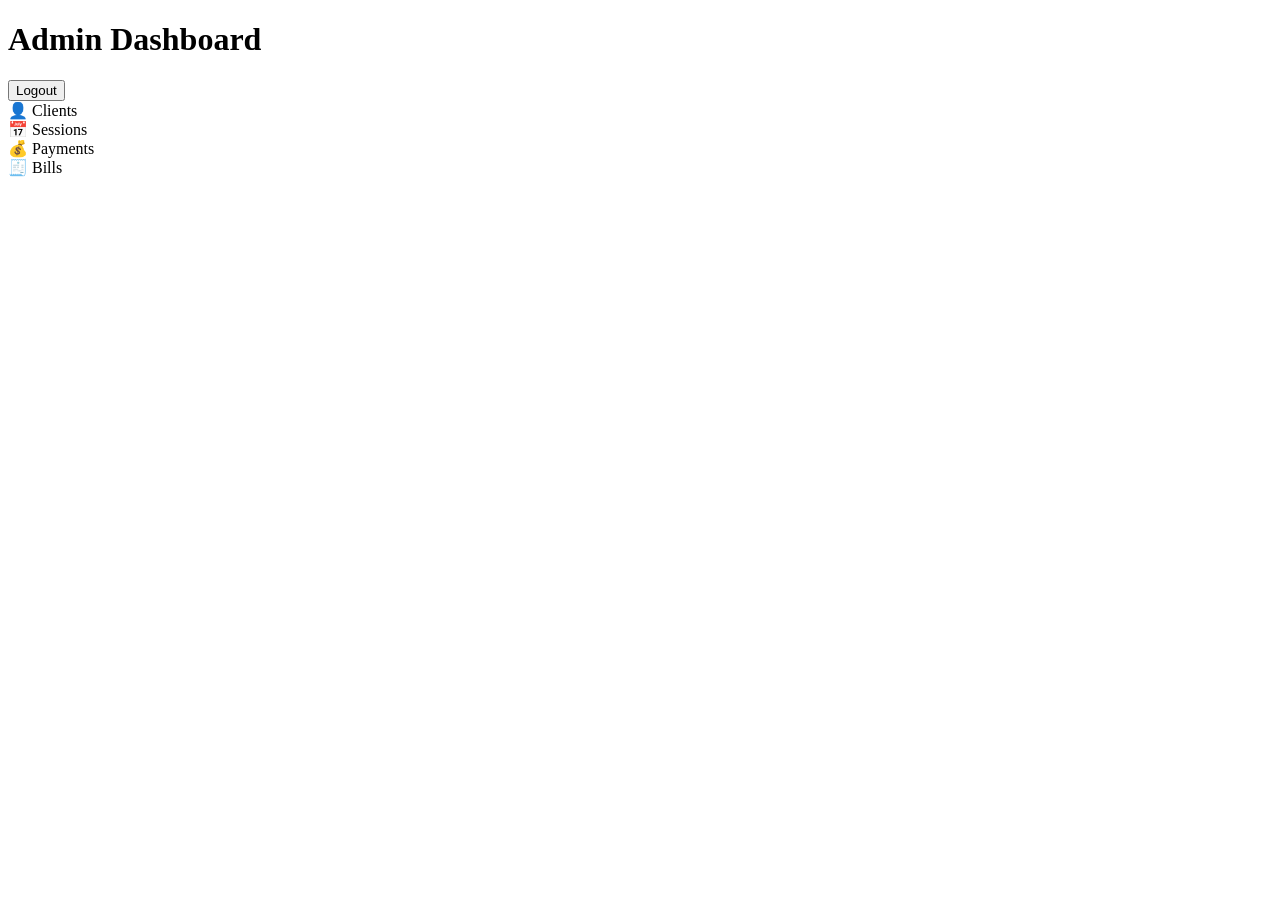
==== dashboard.html @ d9042db5 "Update dashboard.html" ====
<!DOCTYPE html>
<html>
<head>
  <title>Admin Dashboard | Physio Information</title>
  <link rel="stylesheet" href="style.css">
</head>

<body onload="protectPage()">

<header class="dashboard-header">
  <h1>Admin Dashboard</h1>
  <button onclick="logout()">Logout</button>
</header>

<section class="dashboard">
  <div class="dash-card">👤 Clients</div>
  <div class="dash-card">📅 Sessions</div>
  <div class="dash-card">💰 Payments</div>
  <div class="dash-card">🧾 Bills</div>
</section>

<script src="auth.js"></script>
</body>
</html>
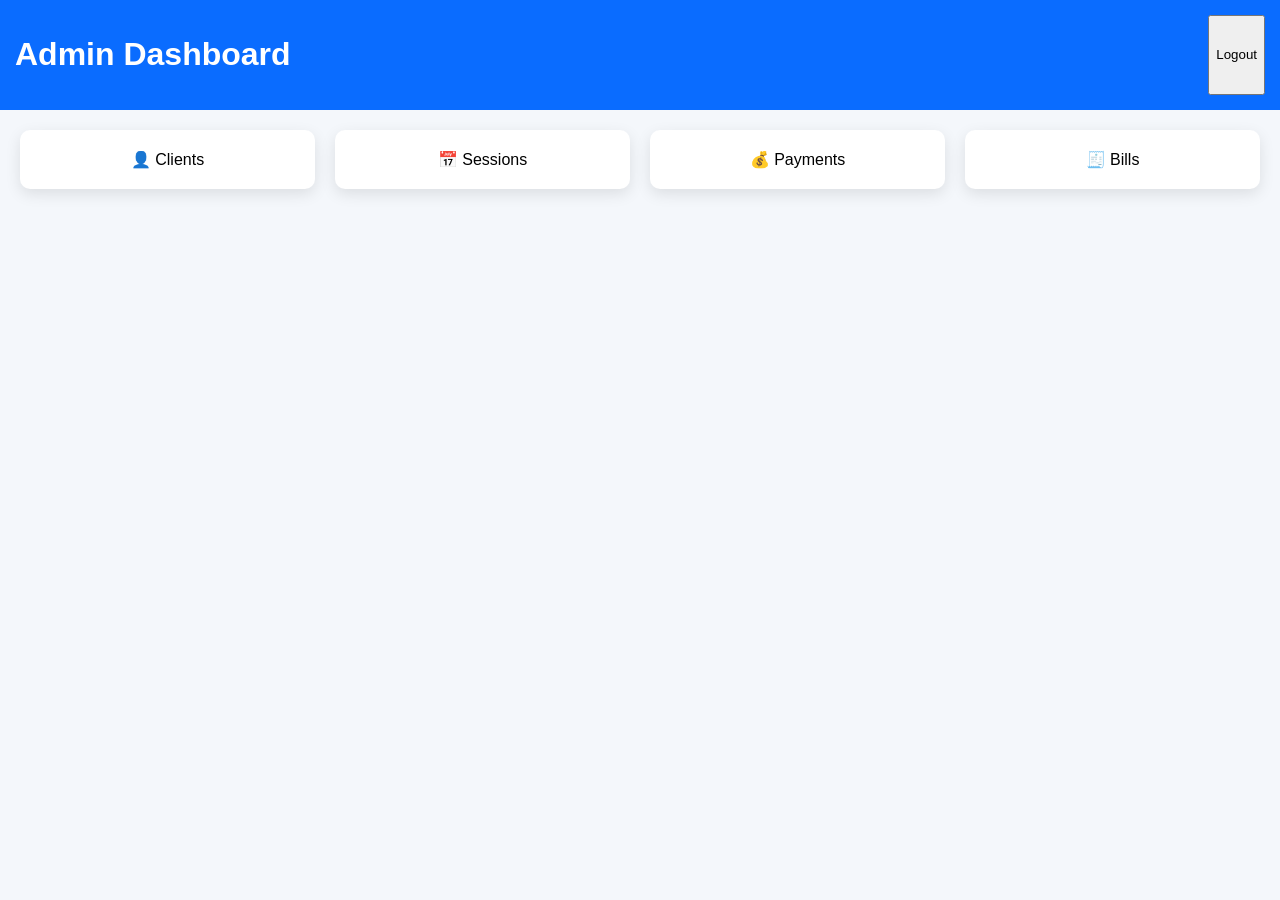
==== commit 18efffb6: "Update dashboard.html" ====
--- a/dashboard.html
+++ b/dashboard.html
@@ -22,3 +22,4 @@
 <script src="auth.js"></script>
 </body>
 </html>
+   
--- a/style.css
+++ b/style.css
@@ -0,0 +1,112 @@
+body {
+  font-family: Arial, sans-serif;
+  margin: 0;
+  background: #f4f7fb;
+}
+
+/* HEADER */
+.header {
+  text-align: center;
+  padding: 30px;
+  background: #0a6cff;
+  color: white;
+}
+
+/* NAV */
+.nav {
+  text-align: center;
+  padding: 10px;
+  background: #ffffff;
+}
+
+.nav a {
+  margin: 10px;
+  text-decoration: none;
+  color: #0a6cff;
+  font-weight: bold;
+}
+
+/* HERO */
+.hero {
+  padding: 20px;
+  text-align: center;
+}
+
+/* FEATURES */
+.features {
+  display: grid;
+  grid-template-columns: repeat(auto-fit, minmax(200px,1fr));
+  gap: 15px;
+  padding: 20px;
+}
+
+.card {
+  background: white;
+  padding: 15px;
+  border-radius: 10px;
+  box-shadow: 0 5px 15px rgba(0,0,0,0.1);
+  text-align: center;
+}
+
+/* FOOTER */
+.footer {
+  text-align: center;
+  padding: 15px;
+}
+
+/* LOGIN */
+.login-page {
+  display: flex;
+  justify-content: center;
+  align-items: center;
+  height: 100vh;
+}
+
+.login-box {
+  background: white;
+  padding: 30px;
+  width: 280px;
+  border-radius: 10px;
+  box-shadow: 0 10px 25px rgba(0,0,0,0.1);
+  text-align: center;
+}
+
+.login-box input {
+  width: 100%;
+  padding: 10px;
+  margin: 10px 0;
+}
+
+.login-box button {
+  width: 100%;
+  padding: 10px;
+  background: #0a6cff;
+  color: white;
+  border: none;
+  border-radius: 5px;
+}
+
+/* DASHBOARD */
+.dashboard-header {
+  background: #0a6cff;
+  color: white;
+  padding: 15px;
+  display: flex;
+  justify-content: space-between;
+}
+
+.dashboard {
+  padding: 20px;
+  display: grid;
+  grid-template-columns: repeat(auto-fit, minmax(150px,1fr));
+  gap: 20px;
+}
+
+.dash-card {
+  background: white;
+  padding: 20px;
+  border-radius: 10px;
+  text-align: center;
+  box-shadow: 0 5px 15px rgba(0,0,0,0.1);
+}
+  
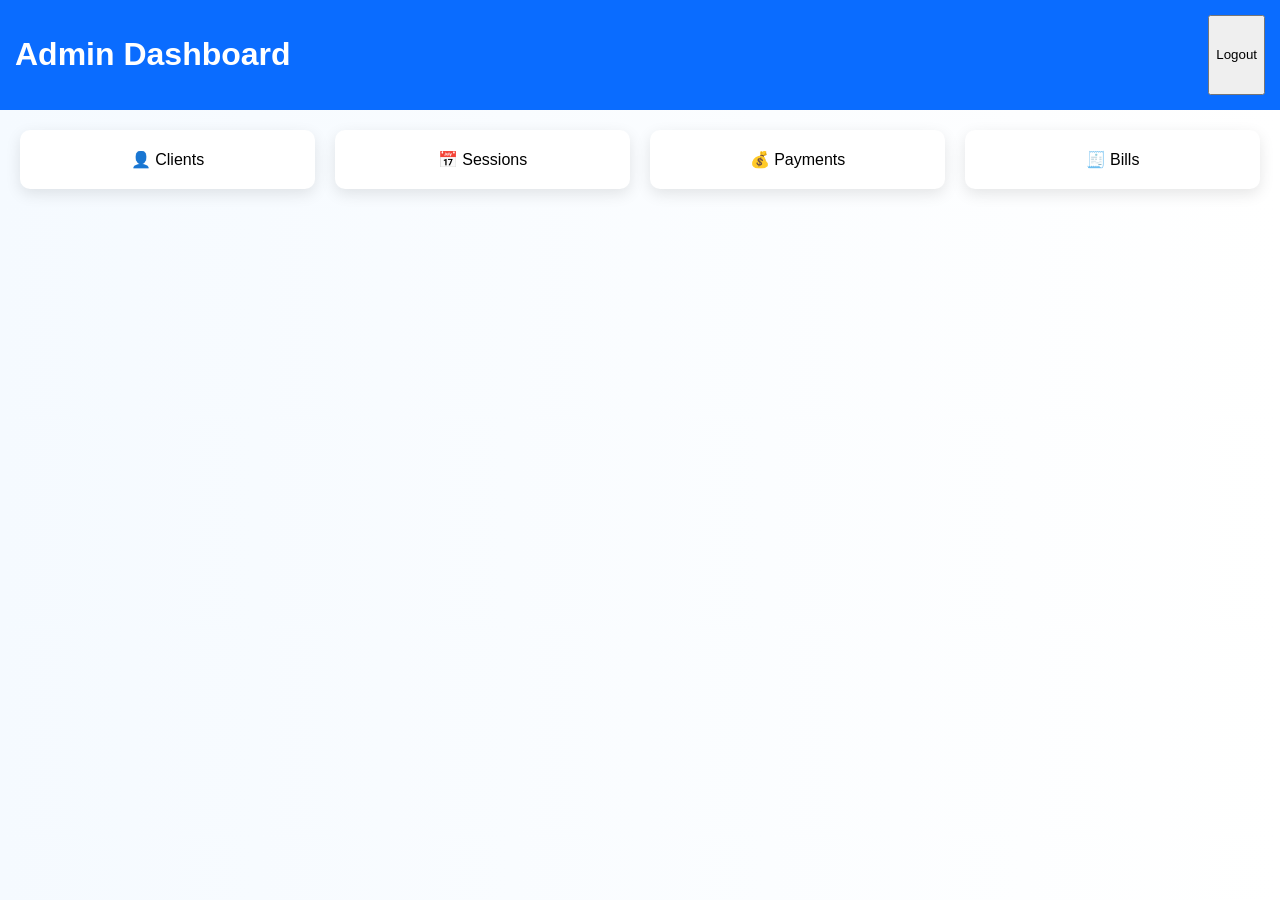
==== commit db054d7c: "Update dashboard.html" ====
--- a/dashboard.html
+++ b/dashboard.html
@@ -22,4 +22,7 @@
 <script src="auth.js"></script>
 </body>
 </html>
-   
+     
+
+
+  
--- a/style.css
+++ b/style.css
@@ -110,3 +110,84 @@
   box-shadow: 0 5px 15px rgba(0,0,0,0.1);
 }
   
+body {
+  font-family: 'Segoe UI', sans-serif;
+  background: linear-gradient(to right, #f5faff, #ffffff);
+}
+
+.logo {
+  width: 110px;
+  margin-bottom: 10px;
+}
+
+.header {
+  text-align: center;
+  padding: 40px 20px;
+  background: linear-gradient(135deg, #0a4d68, #088395);
+  color: white;
+}
+
+.header h1 {
+  font-size: 32px;
+  letter-spacing: 2px;
+  margin: 10px 0;
+}
+
+.subtitle {
+  font-size: 14px;
+  opacity: 0.9;
+}
+
+.nav {
+  display: flex;
+  justify-content: center;
+  gap: 15px;
+  background: #033f47;
+  padding: 12px;
+}
+
+.nav a {
+  color: white;
+  text-decoration: none;
+  font-weight: 600;
+}
+
+.nav a:hover {
+  color: #ffd166;
+}
+
+.hero {
+  padding: 40px 20px;
+  text-align: center;
+}
+
+.hero h2 {
+  color: #0a4d68;
+  font-size: 26px;
+}
+
+.features {
+  display: grid;
+  grid-template-columns: repeat(auto-fit, minmax(250px, 1fr));
+  gap: 20px;
+  padding: 30px;
+}
+
+.card {
+  background: white;
+  border-radius: 14px;
+  padding: 25px;
+  box-shadow: 0 10px 25px rgba(0,0,0,0.08);
+  transition: transform 0.3s ease;
+}
+
+.card:hover {
+  transform: translateY(-5px);
+}
+
+.footer {
+  text-align: center;
+  padding: 20px;
+  background: #033f47;
+  color: white;
+}
